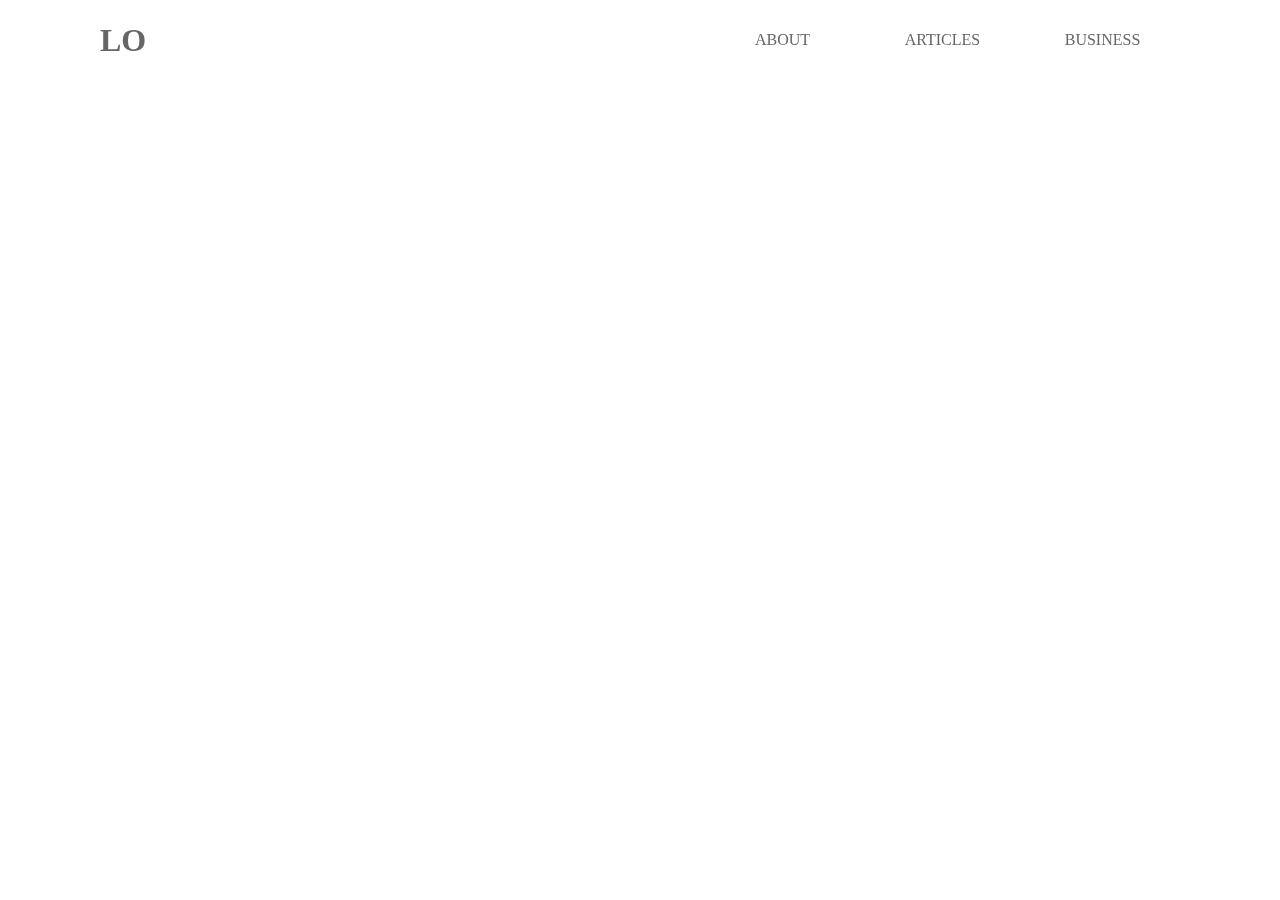
==== page1/index.html @ c04be01a "page header" ====
<!DOCTYPE html>
<html lang="ko">
  <head>
    <meta charset="UTF-8" />
    <meta name="viewport" content="width=device-width, initial-scale=1.0" />
    <title>LOMBOK</title>
    <link rel="stylesheet" href="style.css" />
  </head>
  <body>
    <div class="wrapper">
      <header>
        <h1 class="logo"><a href="#">LO</a></h1>
        <nav class="gnb">
          <ul>
            <li><a href="#">ABOUT</a></li>
            <li><a href="#">ARTICLES</a></li>
            <li><a href="#">BUSINESS</a></li>
          </ul>
        </nav>
      </header>
      <section class="mainb"></section>
      <section class="articles"></section>
      <section class="about"></section>
      <section class="business"></section>
      <footer></footer>
    </div>
  </body>
</html>
---- page1/style.css ----
* {
  box-sizing: border-box;
  margin: 0;
  padding: 0;
}
a {
  text-decoration: none;
}

.wrapper {
  width: 100%;
  height: auto;
}

header {
  padding: 0 100px;
  display: flex;
  justify-content: space-between;
  align-items: center;
  position: fixed;
  top: 0;
  left: 0;
  width: 100%;
  height: 80px;
}

.logo {
  color: #666666;
  height: 100%;
}

.logo a {
  height: 100%;
  display: flex;
  align-items: center;
  text-decoration: none;
  color: #666666;
}

.gnb {
  width: 500px;
  height: 100%;
  display: flex;
}

.gnb ul {
  width: 100%;
  height: 100%;
  display: flex;
  justify-content: flex-end;
  list-style: none;
}

.gnb ul li {
  width: 31%;
  height: 100%;
  margin-left: 5px;
  padding: 20px;
}

.gnb ul li a:hover {
  border: 2px solid #666;
}

.gnb ul li a {
  display: flex;
  justify-content: center;
  align-items: center;
  width: 100%;
  height: 100%;
  text-decoration: none;
  color: #666;
  transition: 0.2s;
}
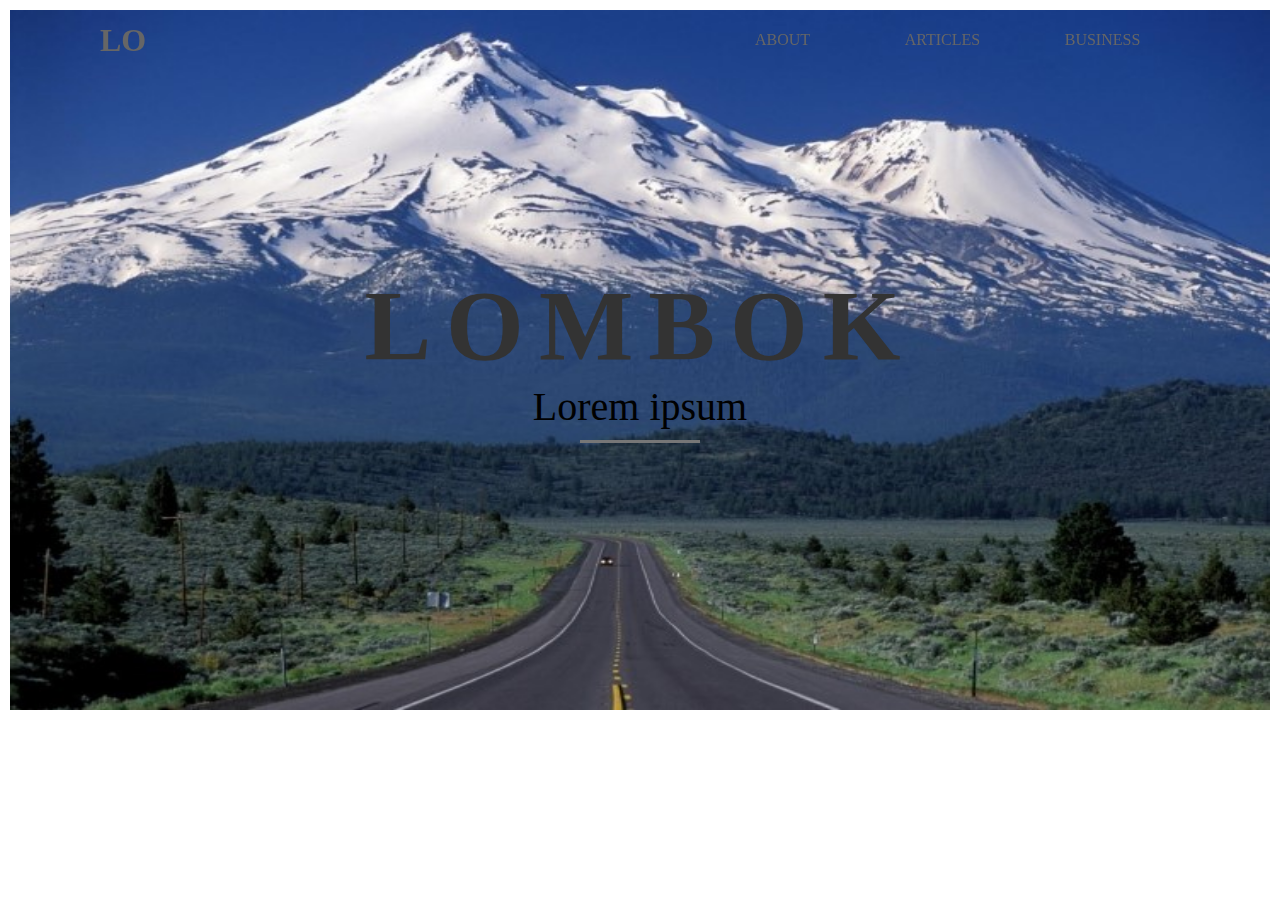
==== commit 697d6465: "Section 02" ====
--- a/page1/index.html
+++ b/page1/index.html
@@ -18,7 +18,17 @@
           </ul>
         </nav>
       </header>
-      <section class="mainb"></section>
+      <section class="mainb">
+        <img
+          src="./img/Mount-Everest-China-and-Nepal-Border.jpg"
+          alt="에베레스트산 전경사진"
+        />
+        <div class="lombok">
+          <h2>LOMBOK</h2>
+          <span>Lorem ipsum</span>
+          <div></div>
+        </div>
+      </section>
       <section class="articles"></section>
       <section class="about"></section>
       <section class="business"></section>
--- a/page1/style.css
+++ b/page1/style.css
@@ -22,6 +22,7 @@
   left: 0;
   width: 100%;
   height: 80px;
+  z-index: 999999999;
 }
 
 .logo {
@@ -72,3 +73,46 @@
   color: #666;
   transition: 0.2s;
 }
+/* mainb WORK */
+
+.mainb {
+  position: relative;
+  width: 100%;
+  height: 80vh;
+  padding: 10px;
+}
+.mainb img {
+  width: 100%;
+  height: 100%;
+}
+.lombok {
+  width: 700px;
+  height: 700px;
+  position: absolute;
+  top: 50%;
+  left: 50%;
+  transform: translate(-50%, -50%);
+  display: flex;
+  justify-content: center;
+  align-items: center;
+  flex-direction: column;
+}
+
+.lombok h2 {
+  font-size: 100px;
+  color: #333;
+  letter-spacing: 15px;
+}
+
+.lombok span {
+  font-size: 40px;
+  font-weight: 300px;
+  position: relative;
+}
+
+.lombok div {
+  margin: 10px;
+  border-bottom: 3px solid #777;
+  width: 120px;
+  height: 1px;
+}
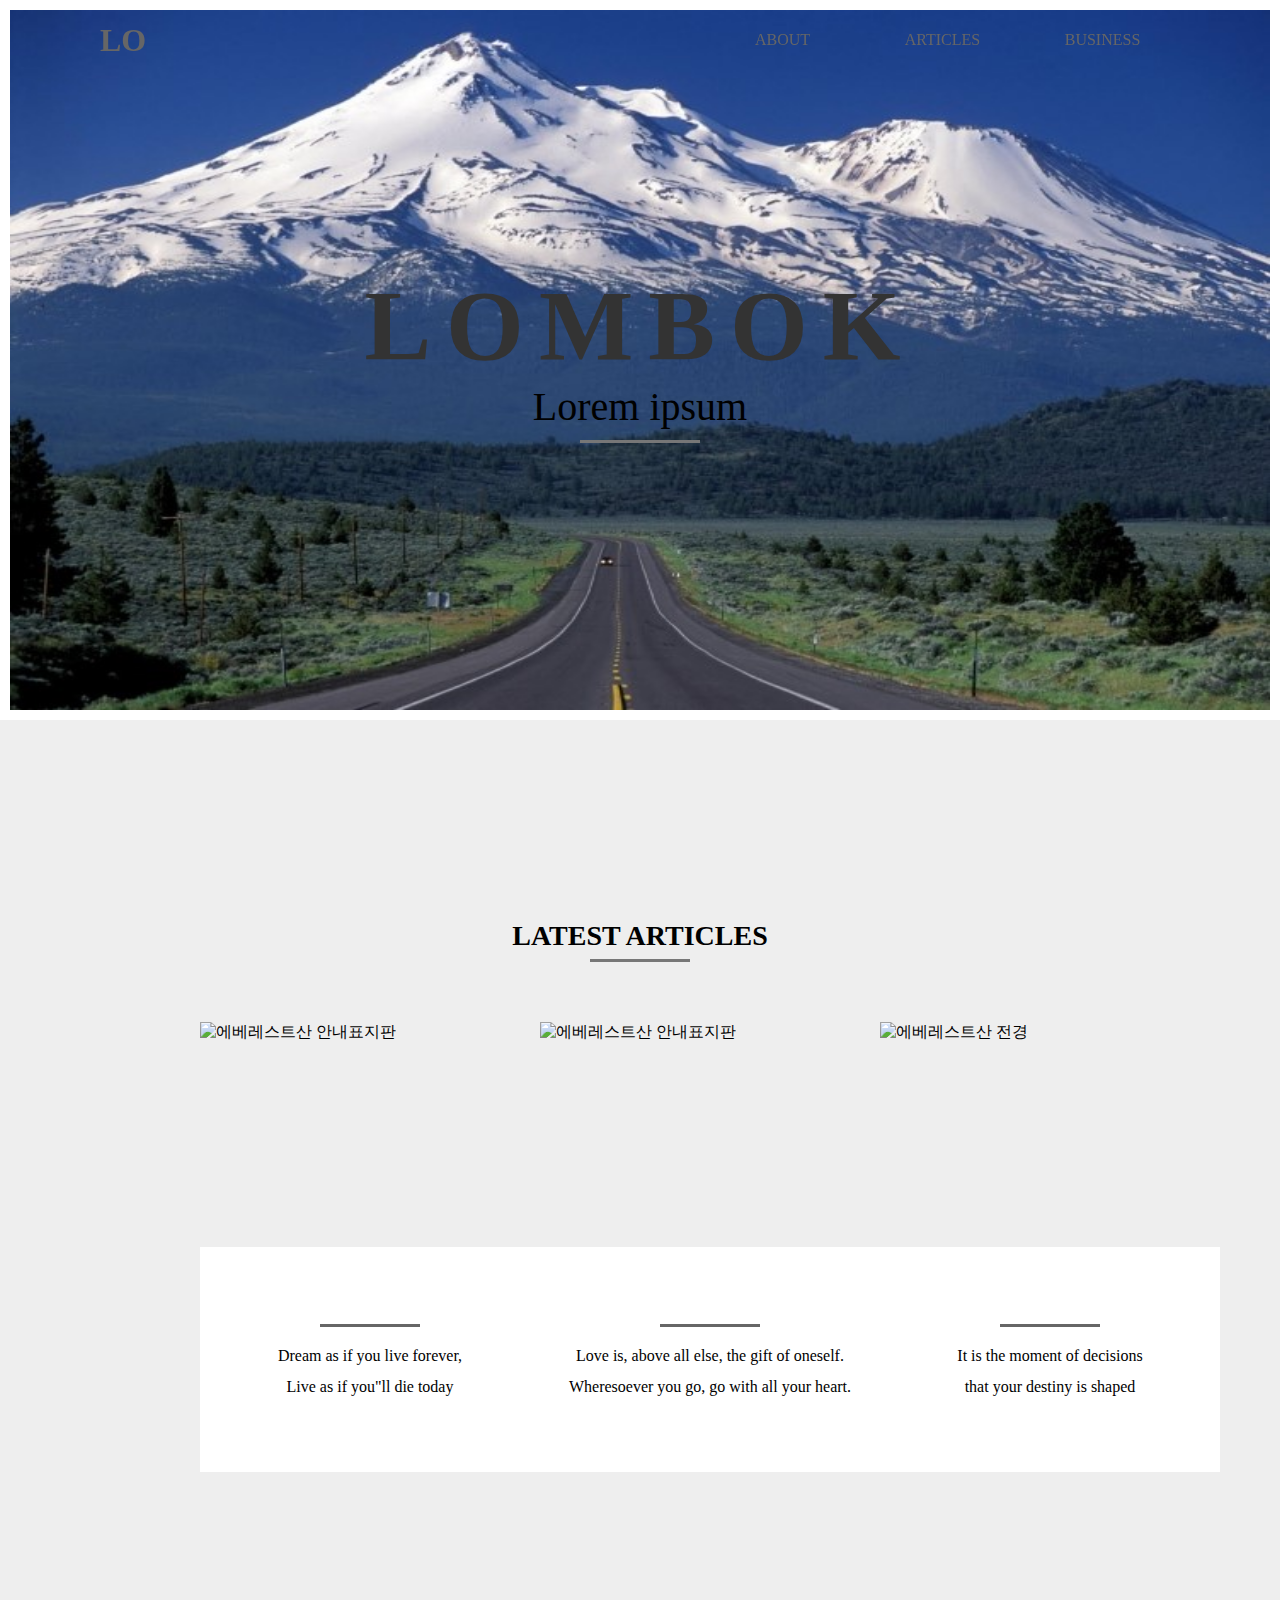
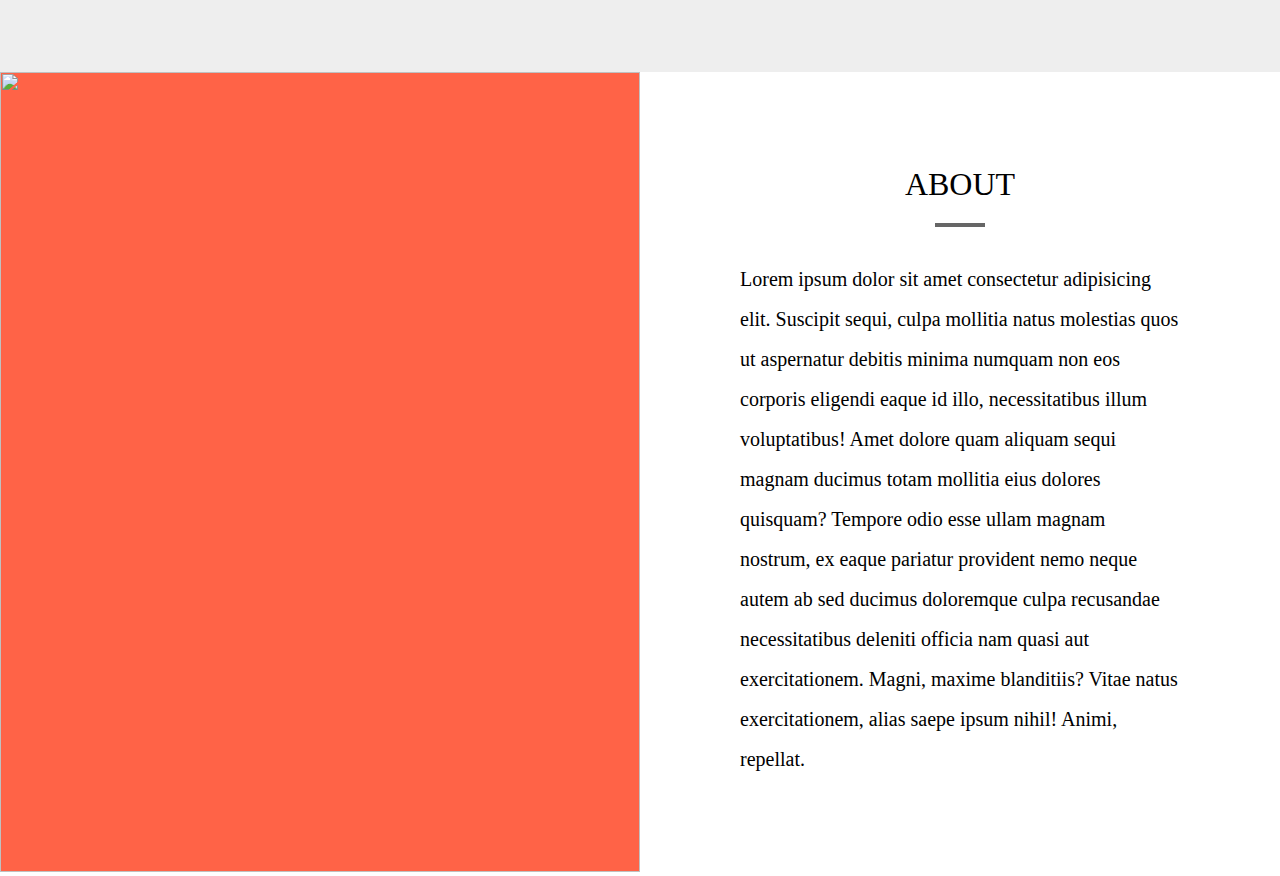
==== commit 5a6a62a3: "articles and about 완료" ====
--- a/page1/index.html
+++ b/page1/index.html
@@ -29,8 +29,79 @@
           <div></div>
         </div>
       </section>
-      <section class="articles"></section>
-      <section class="about"></section>
+      <section class="articles">
+        <h3>LATEST ARTICLES</h3>
+        <div class="ub"></div>
+        <div class="article-w">
+          <article>
+            <div class="art-img1">
+              <img
+                src="http://postfiles9.naver.net/20160223_136/chen28218_1456237213726zvpdj_JPEG/Everest-Base-Camp61.jpg?type=w2"
+                alt="에베레스트산 안내표지판"
+              />
+            </div>
+            <div class="art-text1">
+              <div class="ub1"></div>
+              <span class="art-text11">Dream as if you live forever,</span>
+              <span>Live as if you"ll die today</span>
+            </div>
+          </article>
+          <article>
+            <div class="art-img2">
+              <img
+                src="http://postfiles4.naver.net/20160223_99/chen28218_1456237214250o5saW_JPEG/Everest-Base-Camp.jpg?type=w2"
+                alt="에베레스트산 안내표지판"
+              />
+            </div>
+            <div class="art-text2">
+              <div class="ub2"></div>
+              <span class="art-text22">
+                Love is, above all else, the gift of oneself.
+              </span>
+              <span>Wheresoever you go, go with all your heart.</span>
+            </div>
+          </article>
+          <article>
+            <div class="art-img3">
+              <img
+                src="http://postfiles16.naver.net/20160223_287/chen28218_1456237214985DxhUw_JPEG/Everest_North_Face_toward_Base_Camp_Tibet_Luca_Galuzzi_2006.jpg?type=w2"
+                alt="에베레스트산 전경"
+              />
+            </div>
+            <div class="art-text3">
+              <div class="ub3"></div>
+              <span class="art-text33">
+                It is the moment of decisions
+              </span>
+              <span>that your destiny is shaped</span>
+            </div>
+          </article>
+        </div>
+      </section>
+      <section class="about">
+        <div class="about-img">
+          <img
+            src="http://postfiles7.naver.net/20160223_214/chen28218_1456237219926sUlQ7_PNG/untitled.png?type=w2"
+            alt=""
+          />
+        </div>
+        <div class="about-text">
+          <span class="about_text">ABOUT</span>
+          <div class="about-ub1"></div>
+          <p>
+            Lorem ipsum dolor sit amet consectetur adipisicing elit. Suscipit
+            sequi, culpa mollitia natus molestias quos ut aspernatur debitis
+            minima numquam non eos corporis eligendi eaque id illo,
+            necessitatibus illum voluptatibus! Amet dolore quam aliquam sequi
+            magnam ducimus totam mollitia eius dolores quisquam? Tempore odio
+            esse ullam magnam nostrum, ex eaque pariatur provident nemo neque
+            autem ab sed ducimus doloremque culpa recusandae necessitatibus
+            deleniti officia nam quasi aut exercitationem. Magni, maxime
+            blanditiis? Vitae natus exercitationem, alias saepe ipsum nihil!
+            Animi, repellat.
+          </p>
+        </div>
+      </section>
       <section class="business"></section>
       <footer></footer>
     </div>
--- a/page1/style.css
+++ b/page1/style.css
@@ -116,3 +116,123 @@
   width: 120px;
   height: 1px;
 }
+
+.articles {
+  width: 100%;
+  height: auto;
+  padding: 200px;
+  display: flex;
+  flex-direction: column;
+  align-items: center;
+  justify-content: center;
+  background: #eee;
+}
+
+.articles h3 {
+  font-size: 28px;
+  margin-bottom: 7px;
+}
+
+.articles .ub {
+  width: 100px;
+  height: 3px;
+  background-color: #777;
+}
+
+.article-w {
+  width: 100%;
+  height: 90%;
+  display: flex;
+  justify-content: space-between;
+  margin-top: 60px;
+}
+
+.article-w article {
+  width: 340px;
+  height: 450px;
+}
+
+.art-img1,
+.art-img2,
+.art-img3 {
+  width: 340px;
+  height: 225px;
+}
+
+.art-text1,
+.art-text2,
+.art-text3 {
+  display: flex;
+  justify-content: center;
+  align-items: center;
+  flex-direction: column;
+  width: 340px;
+  height: 225px;
+  background-color: #fff;
+}
+
+.art-img1 img,
+.art-img2 img,
+.art-img3 img {
+  width: 100%;
+  height: 100%;
+}
+
+.art-text1 .ub1,
+.art-text2 .ub2,
+.art-text3 .ub3 {
+  width: 100px;
+  height: 3px;
+  background-color: #666;
+  margin-bottom: 20px;
+}
+
+.art-text11,
+.art-text22,
+.art-text33 {
+  margin-bottom: 13px;
+}
+
+.about {
+  display: flex;
+  width: 100%;
+  height: 800px;
+}
+
+.about-img {
+  width: 50%;
+  height: 100%;
+  background: tomato;
+}
+
+.about-img img {
+  width: 100%;
+  height: 100%;
+}
+
+.about-text {
+  display: flex;
+  justify-content: center;
+  align-items: center;
+  flex-direction: column;
+  width: 50%;
+  height: 100%;
+  padding: 0 100px;
+}
+
+.about_text {
+  font-size: 32px;
+  margin-bottom: 20px;
+}
+
+.about-ub1 {
+  width: 50px;
+  height: 4px;
+  background: #666;
+  margin-bottom: 32px;
+}
+
+.about-text p {
+  font-size: 20px;
+  line-height: 40px;
+}
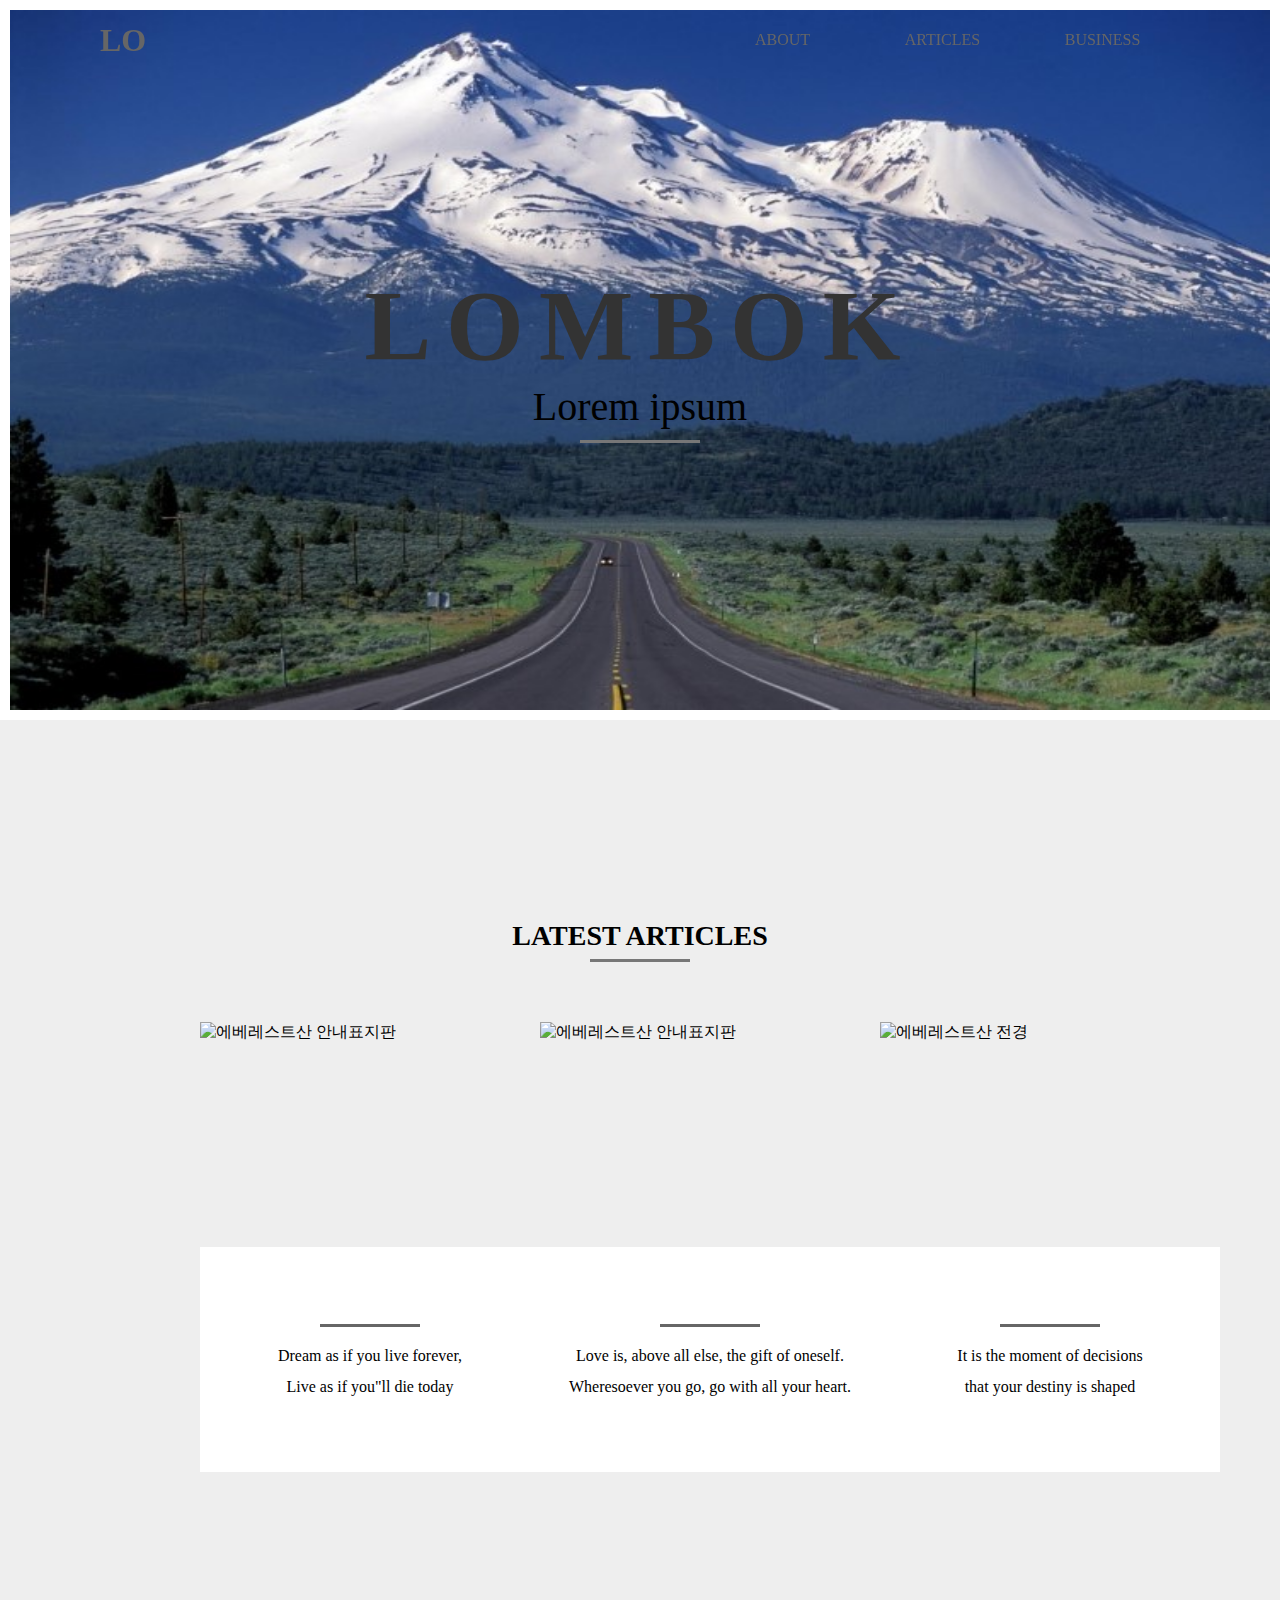
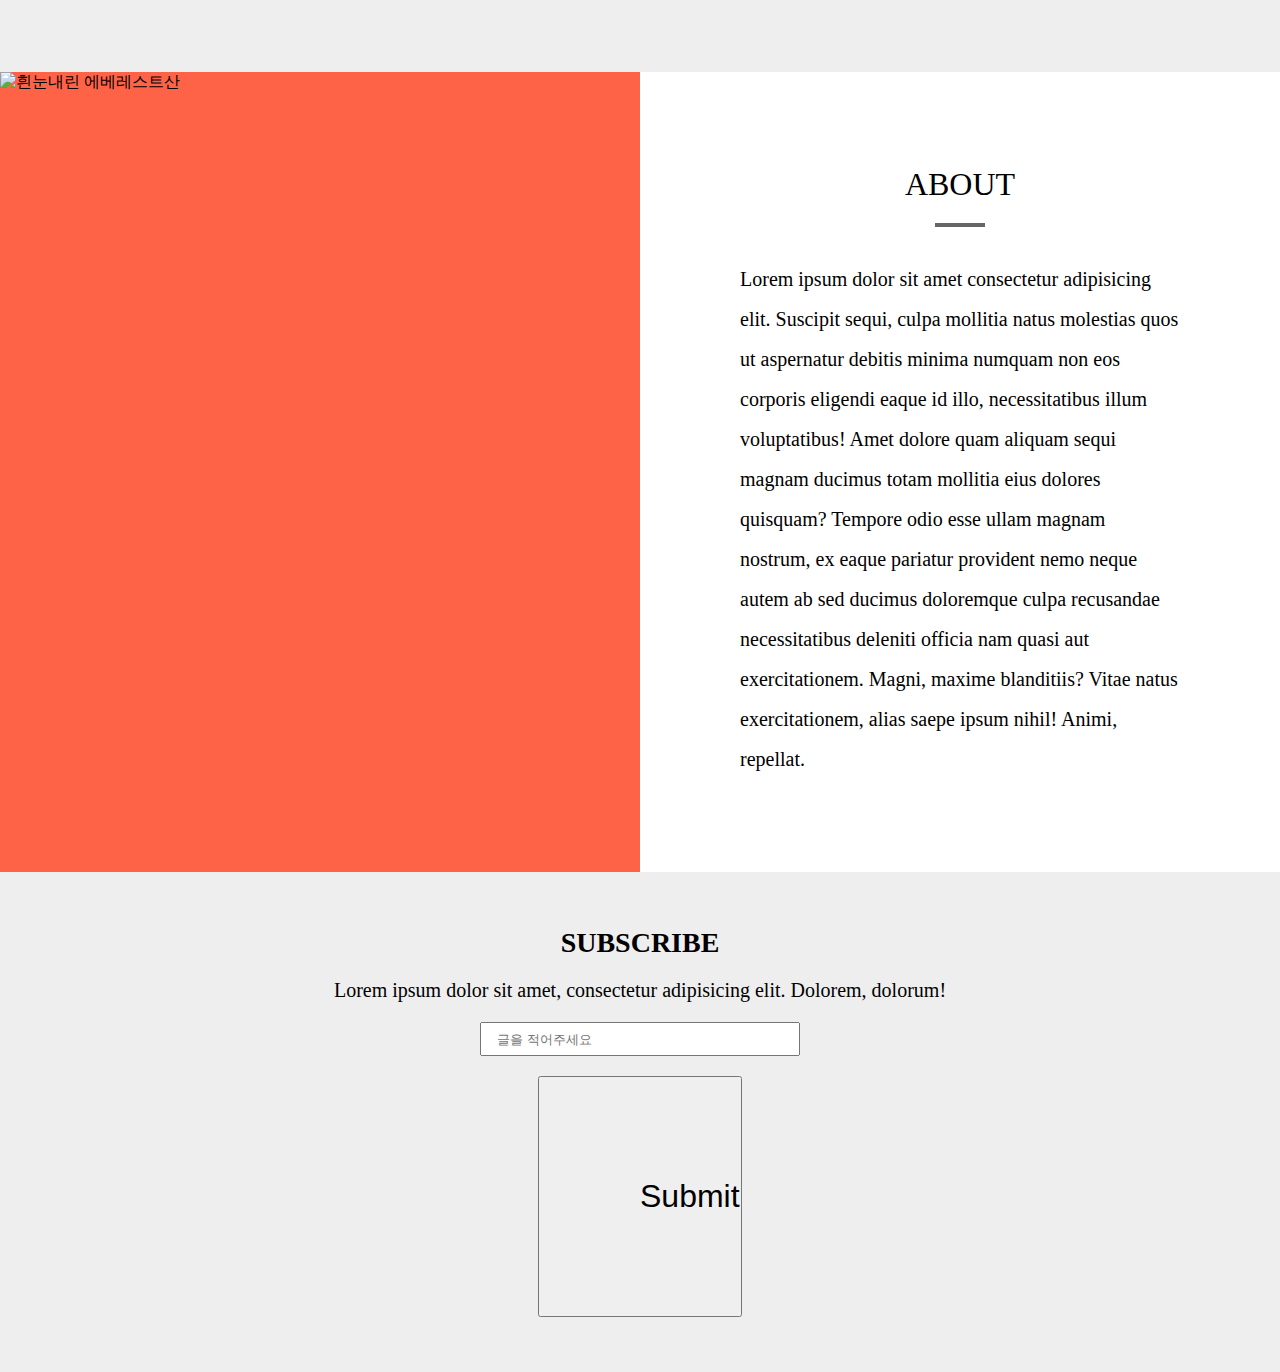
==== commit 96c83170: "subscribe 완료" ====
--- a/page1/index.html
+++ b/page1/index.html
@@ -82,7 +82,7 @@
         <div class="about-img">
           <img
             src="http://postfiles7.naver.net/20160223_214/chen28218_1456237219926sUlQ7_PNG/untitled.png?type=w2"
-            alt=""
+            alt="흰눈내린 에베레스트산"
           />
         </div>
         <div class="about-text">
@@ -102,7 +102,24 @@
           </p>
         </div>
       </section>
-      <section class="business"></section>
+      <section class="business">
+        <div class="subscribe">
+          <h3>SUBSCRIBE</h3>
+          <span
+            >Lorem ipsum dolor sit amet, consectetur adipisicing elit. Dolorem,
+            dolorum!</span
+          >
+        </div>
+        <form action="#" method="POST" class="form-1">
+          <input
+            class="form-text"
+            type="text"
+            required
+            placeholder="글을 적어주세요"
+          />
+          <input class="form-submit" type="submit" />
+        </form>
+      </section>
       <footer></footer>
     </div>
   </body>
--- a/page1/style.css
+++ b/page1/style.css
@@ -236,3 +236,52 @@
   font-size: 20px;
   line-height: 40px;
 }
+
+/* ABOUT 완료 */
+
+.business {
+  width: 100%;
+  height: 500px;
+  background-color: #eee;
+  display: flex;
+  justify-content: center;
+  align-items: center;
+  flex-direction: column;
+}
+
+.subscribe h3 {
+  font-size: 28px;
+  margin-bottom: 20px;
+  text-align: center;
+}
+
+.subscribe span {
+  display: inline-block;
+  font-size: 20px;
+  margin-bottom: 20px;
+}
+
+.form-1 {
+  display: flex;
+  justify-content: center;
+  align-items: center;
+  flex-direction: column;
+}
+
+.form-text,
+.form-submit {
+  display: block;
+}
+
+.form-text {
+  margin-bottom: 20px;
+  width: 320px;
+  height: 32px;
+  padding: 15px;
+}
+
+.form-submit {
+  font-size: 32px;
+  width: 60px;
+  padding: 100px;
+}
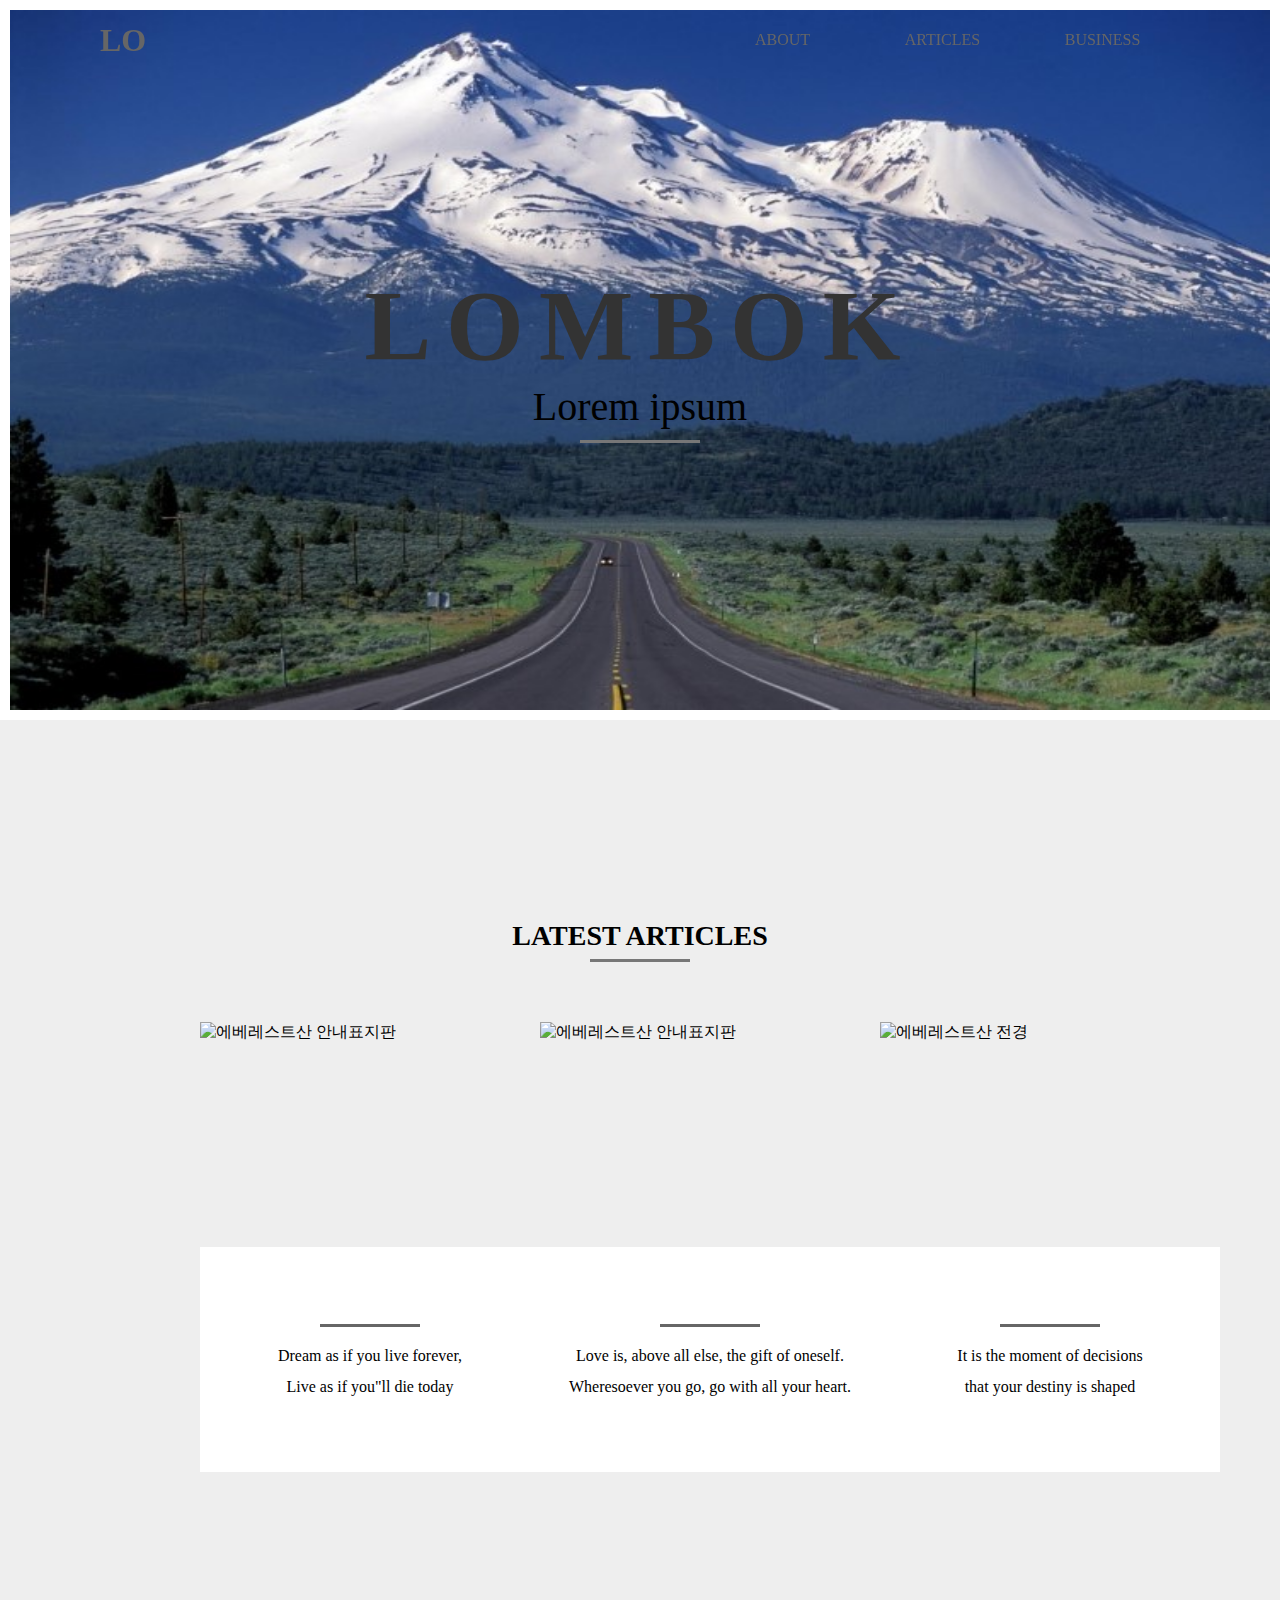
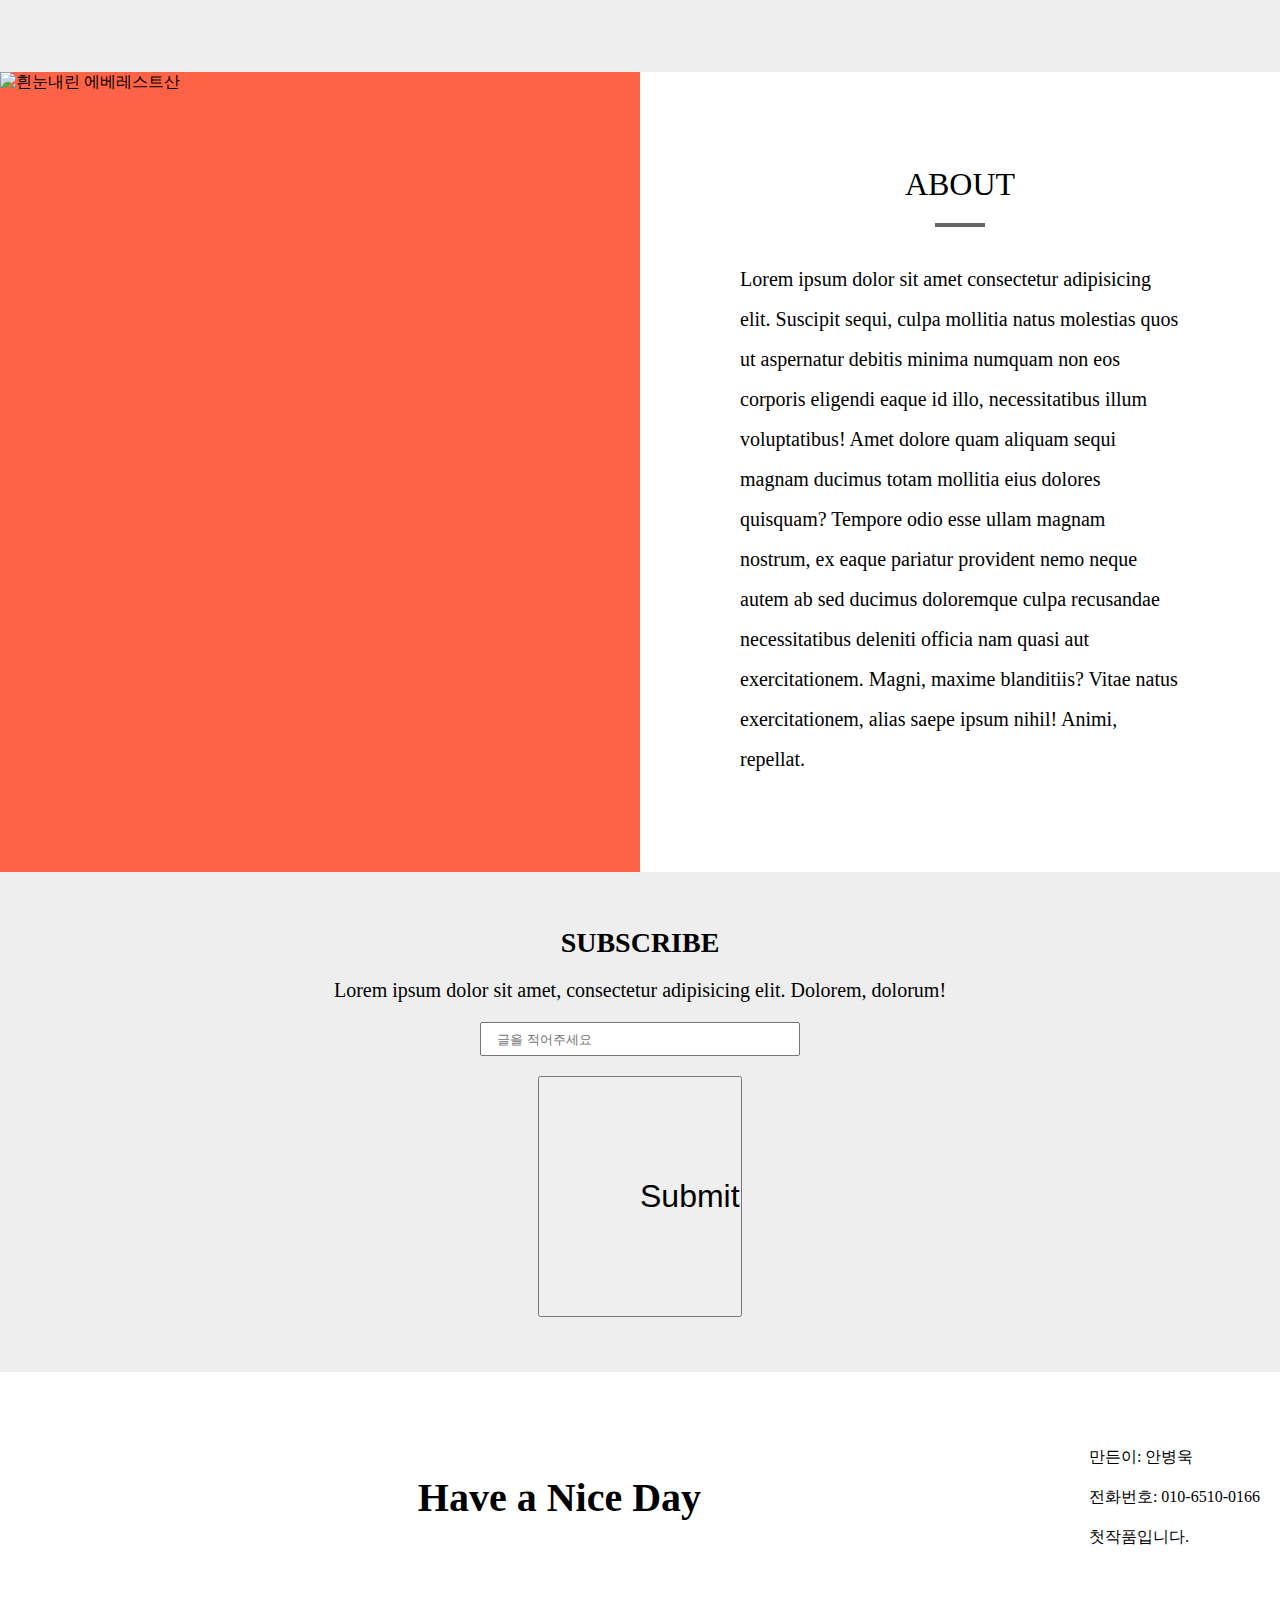
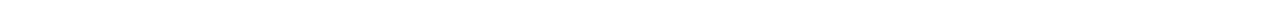
==== commit ba4125ff: "완성" ====
--- a/page1/index.html
+++ b/page1/index.html
@@ -5,6 +5,10 @@
     <meta name="viewport" content="width=device-width, initial-scale=1.0" />
     <title>LOMBOK</title>
     <link rel="stylesheet" href="style.css" />
+    <script
+      src="https://kit.fontawesome.com/5587d92f60.js"
+      crossorigin="anonymous"
+    ></script>
   </head>
   <body>
     <div class="wrapper">
@@ -120,7 +124,22 @@
           <input class="form-submit" type="submit" />
         </form>
       </section>
-      <footer></footer>
+      <footer>
+        <div class="btn-icon">
+          <i class="fab fa-facebook"><a href="#"></a></i>
+          <i class="fab fa-instagram"><a href="#"></a></i>
+          <i class="fab fa-twitter-square"><a href="#"></a></i>
+          <i class="fab fa-twitch"><a href="#"></a></i>
+        </div>
+        <div class="good">Have a Nice Day</div>
+        <div class="addres">
+          <p>
+            만든이: 안병욱<br />
+            전화번호: 010-6510-0166 <br />
+            첫작품입니다.
+          </p>
+        </div>
+      </footer>
     </div>
   </body>
 </html>
--- a/page1/style.css
+++ b/page1/style.css
@@ -285,3 +285,32 @@
   width: 60px;
   padding: 100px;
 }
+
+footer {
+  width: 100%;
+  height: 250px;
+  display: flex;
+  justify-content: space-between;
+  align-items: center;
+}
+
+.btn-icon i {
+  font-size: 24px;
+  margin: 0 5px;
+}
+
+.btn-icon i:hover {
+  cursor: pointer;
+}
+
+.addres {
+  display: block;
+  margin: 10px;
+  margin-right: 20px;
+  line-height: 40px;
+}
+
+.good {
+  font-size: 40px;
+  font-weight: bold;
+}
